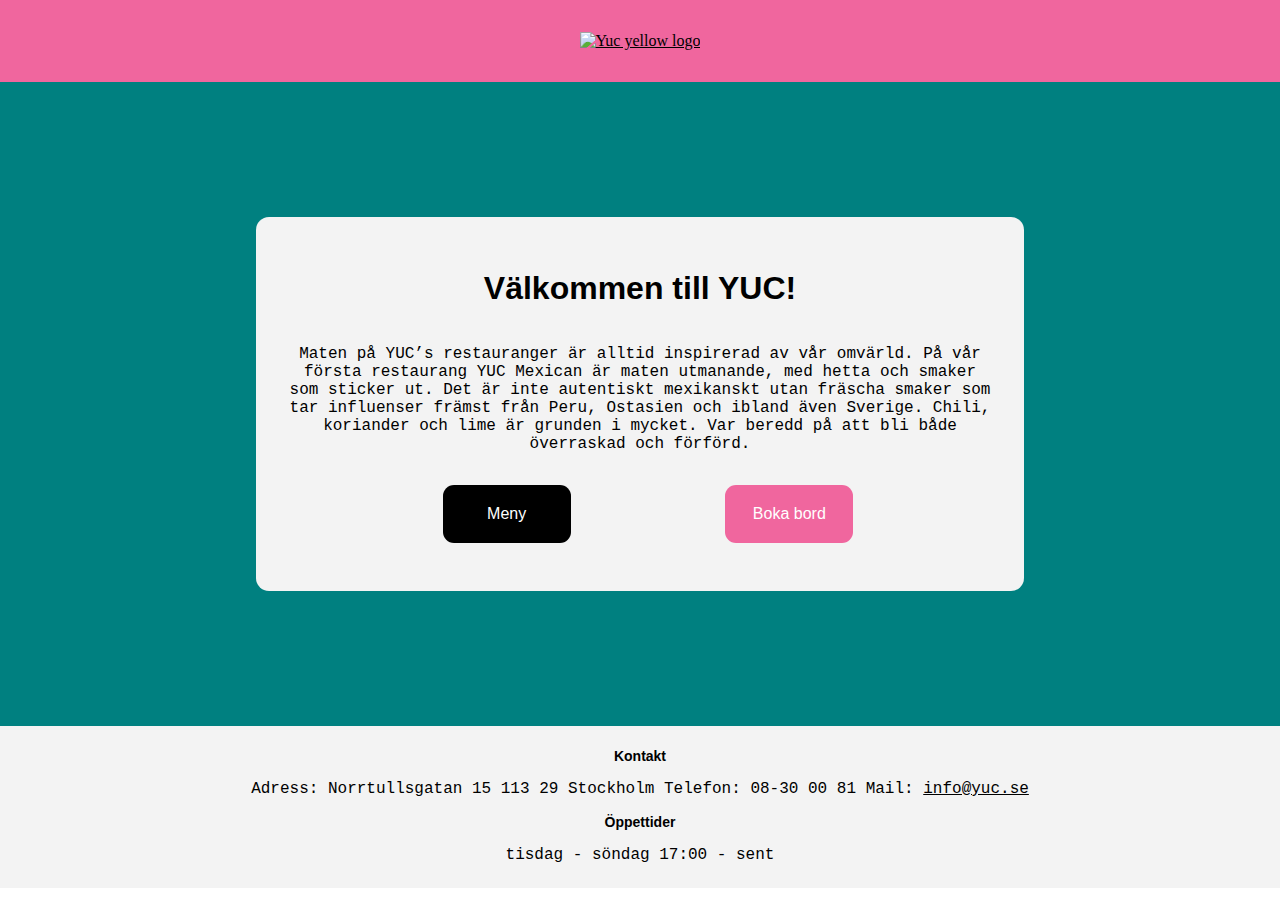
==== index.html @ b67307b0 "forms update" ====
<!DOCTYPE html>
<html lang="en">

<head>
    <meta charset="UTF-8">
    <meta http-equiv="X-UA-Compatible" content="IE=edge">
    <meta name="viewport" content="width=device-width, initial-scale=1.0">
    <title>YUC</title>
    <link href="stylesheet.css" rel="stylesheet">
</head>
<div class="hero-image">

    <body>

        <header class="flex-container1">
            <a href="index.html">
                <img src="https://yuc-se.gumlet.net/wp-content/uploads/logga_stor_gul.svg" alt="Yuc yellow logo"></a>
        </header>

        <article class="flex-container2">

            <h1>Välkommen till YUC!</h1>

            <p>Maten på YUC’s restauranger är alltid inspirerad av vår omvärld.
                På vår första restaurang YUC Mexican är maten utmanande, med hetta och smaker
                som sticker ut. Det är inte autentiskt mexikanskt utan fräscha smaker som tar
                influenser främst från Peru, Ostasien och ibland även Sverige.
                Chili, koriander och lime är grunden i mycket. Var beredd på att bli både
                överraskad och förförd.</p>

            <a href="#meny.html"><button class="button buttonMeny">Meny</button></a>
            <a href="form.html"><button class="button buttonBoka">Boka bord</button></a>
        </article>

        <footer class=flex-container3>
           
            <section>
                <h3>Kontakt</h3>
                <p>Adress: Norrtullsgatan 15
                    113 29 Stockholm

                    Telefon: 08-30 00 81

                    Mail:
                    <a href="mailto:info@yuc.se">info@yuc.se</a>
                </p>

                <h3>Öppettider</h3>
                <p>tisdag - söndag 17:00 - sent</p>
            </section>

        </footer>
    </body>

</div>
</html>
---- stylesheet.css ----
* {
   box-sizing: border-box;
 }

 .hero-image {
   background-image: url("https://yuc-se.gumlet.net/wp-content/uploads/dsc06551.jpg"); /* The image used */
   background-color:teal; /* Used if the image is unavailable */
   height: auto; /* You must set a specified height */
   background-position: center; /* Center the image */
   background-repeat: no-repeat; /* Do not repeat the image */
   background-size: cover; /* Resize the background image to cover the entire container */
 }

 .hero-image2 {
   background-image: url("https://yuc-se.gumlet.net/wp-content/uploads/dsc06570.jpg"); /* The image used */
   background-color:teal; /* Used if the image is unavailable */
   background-position: center; /* Center the image */
   background-repeat: no-repeat; /* Do not repeat the image */
   background-size: cover; /* Resize the background image to cover the entire container */
 }

 body {
   margin: 0%;
}
 
img {
   width: 15vh;
}
 
 
 .flex-container1 {
   display: flex;
   flex-direction: row;
   flex-wrap: wrap;
   background-color:#F0669E;
   align-items: center;
   justify-content: center;
   padding-top: 2em;
   padding-bottom: 2em;
   margin-bottom: 15vh;
}
 
 .flex-container2 {
   display: flex;
   flex-direction: row;
   flex-wrap: wrap;
   background-color:#F3F3F3;
   text-align: center;
   margin:auto;
   padding: 2em;
   width: 60%;
   align-items: center;
   justify-content:space-evenly;
   border-radius: 13px;
 }
 
 .flex-container3 {
   display: flex;
   flex-direction: row;
   flex-wrap: wrap;
   background-color: #F3F3F3;
   padding: 0.5em;
   text-align: center;
   margin-top: 15vh;
   align-items: center;
   justify-content: center;
   width: 100%;
 }

 .flex-container4 {
  background-color: #F3F3F3;
  padding: 5vh;
  margin: 10vh;
  box-sizing: border-box;
  border-radius: 11px;
  justify-content: space-between;
 } 

 textarea {
   width: 100%;
  height: 150px;
  padding: 12px 20px;
  box-sizing: border-box;
  border: 2px solid #ccc;
  border-radius: 4px;
  background-color: #f8f8f8;
  font-size: 16px;
  resize: none;
  font-size: 1.5vh;
 }
 
 input[type=text] {
   width: 100%;
   padding: 12px 20px;
   margin: 8px 0;
   box-sizing: border-box;
   font-family: 'Courier New', Courier, monospace;
 }


select {
   width: 100%;
   padding: 12px 20px;
   margin: 8px 0;
   box-sizing: border-box;
}

h1{
   font-family:Arial, Helvetica, sans-serif;
}
 
h3 {
   font-family: Arial, Helvetica, sans-serif ;
   font-size: 14px;
}
 
p {
   font-family: 'Courier New', Courier, monospace;
}

a {
color: black;
}
 
.buttonMeny {
   background-color: black;
   font-family:Arial, Helvetica, sans-serif;
   border: none;
   color: white;
   padding: 20px;
   text-align: center;
   text-decoration: none;
   font-size: 1em;
   margin: 1em;
   cursor: pointer;
   border-radius: 11px;
   width: 8em;
 }


.buttonMeny:hover {
   background-color:rgb(46, 45, 45)
}

 .buttonBoka {
   background-color: #F0669E;
   border: none;
   color: white;
   padding: 20px;
   text-align: center;
   text-decoration: none;
   font-size: 1em;
   margin: auto;
   cursor: pointer;
   border-radius: 11px;
   width: 8em;
 }

 .buttonBoka:hover {
   background-color:#bb567e;
}

button {
   background-color: #000000;
   border: none;
   color: white;
   padding: 20px;
   text-align: center;
   text-decoration: none;
   font-size: 1em;
   margin-top: 2em;
   cursor: pointer;
   border-radius: 11px;
   width: 8em;
}
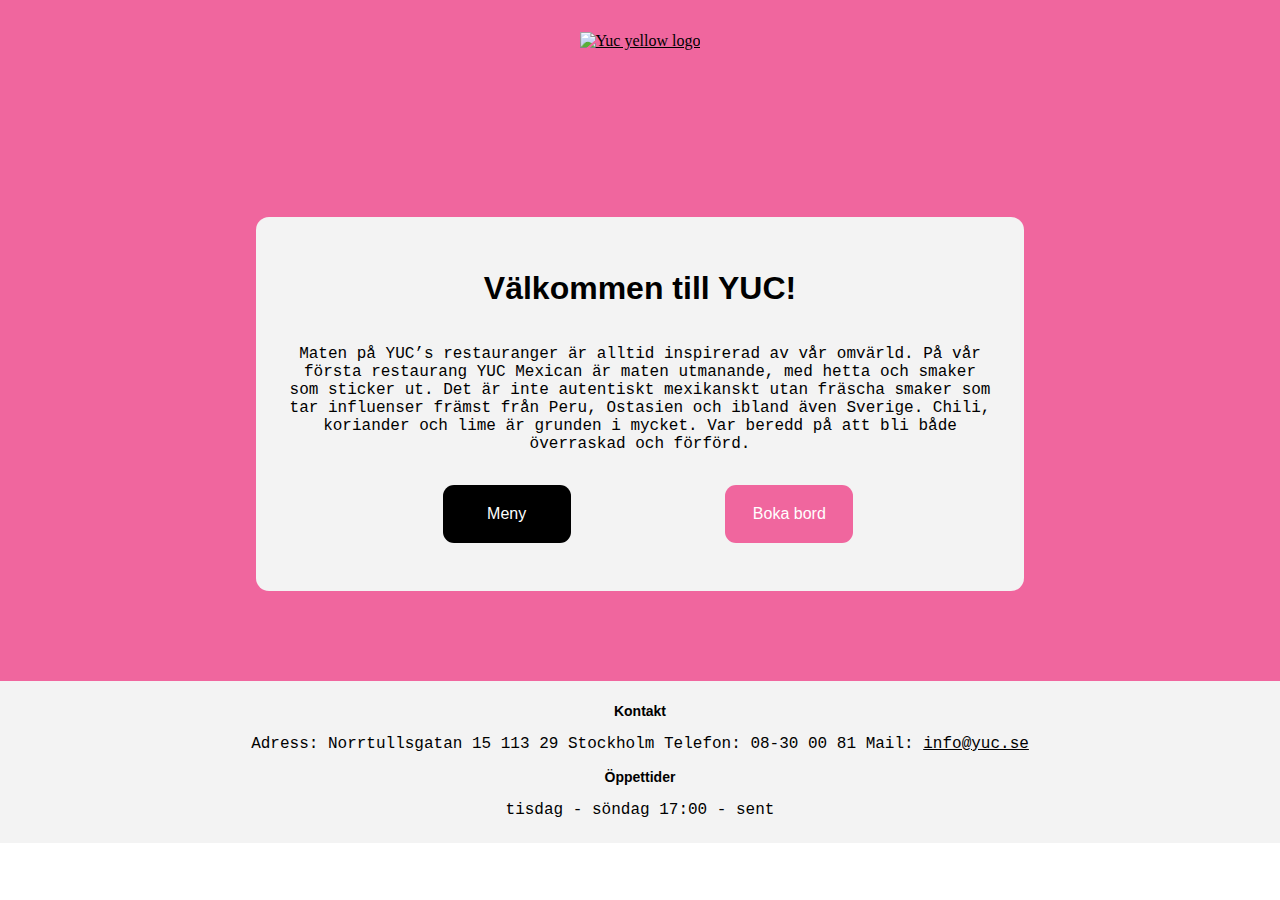
==== commit bd8f63f5: "update" ====
--- a/index.html
+++ b/index.html
@@ -8,13 +8,14 @@
     <title>YUC</title>
     <link href="stylesheet.css" rel="stylesheet">
 </head>
+
 <div class="hero-image">
 
     <body>
 
         <header class="flex-container1">
             <a href="index.html">
-                <img src="https://yuc-se.gumlet.net/wp-content/uploads/logga_stor_gul.svg" alt="Yuc yellow logo"></a>
+                <img class="logo" src="https://yuc-se.gumlet.net/wp-content/uploads/logga_stor_gul.svg" alt="Yuc yellow logo"></a>
         </header>
 
         <article class="flex-container2">
@@ -28,8 +29,8 @@
                 Chili, koriander och lime är grunden i mycket. Var beredd på att bli både
                 överraskad och förförd.</p>
 
-            <a href="#meny.html"><button class="button buttonMeny">Meny</button></a>
-            <a href="form.html"><button class="button buttonBoka">Boka bord</button></a>
+            <a class="knapp" href="Meny.html"><button class="button buttonMeny">Meny</button></a>
+            <a class="knapp" href="form.html"><button class="button buttonBoka">Boka bord</button></a>
         </article>
 
         <footer class=flex-container3>
--- a/stylesheet.css
+++ b/stylesheet.css
@@ -4,7 +4,7 @@
 
  .hero-image {
    background-image: url("https://yuc-se.gumlet.net/wp-content/uploads/dsc06551.jpg"); /* The image used */
-   background-color:teal; /* Used if the image is unavailable */
+   background-color:#F0669E; /* Used if the image is unavailable */
    height: auto; /* You must set a specified height */
    background-position: center; /* Center the image */
    background-repeat: no-repeat; /* Do not repeat the image */
@@ -13,21 +13,35 @@
 
  .hero-image2 {
    background-image: url("https://yuc-se.gumlet.net/wp-content/uploads/dsc06570.jpg"); /* The image used */
-   background-color:teal; /* Used if the image is unavailable */
+   background-color:#F0669E; /* Used if the image is unavailable */
    background-position: center; /* Center the image */
    background-repeat: no-repeat; /* Do not repeat the image */
    background-size: cover; /* Resize the background image to cover the entire container */
  }
 
+ .hero-image3 {
+  background-image: url("https://yuc-se.gumlet.net/wp-content/uploads/dsc00009.jpg");
+  background-color:#F0669E; /* Used if the image is unavailable */
+   height: auto; /* You must set a specified height */
+   background-position: center; /* Center the image */
+   background-repeat: no-repeat; /* Do not repeat the image */
+   background-size: cover; /* Resize the background image to cover the entire container */
+ }
+
+ img {
+  display: flexbox;
+  width: 60%;
+}
+
  body {
    margin: 0%;
 }
  
-img {
+.logo {
    width: 15vh;
 }
  
- 
+  /* header */
  .flex-container1 {
    display: flex;
    flex-direction: row;
@@ -40,6 +54,7 @@
    margin-bottom: 15vh;
 }
  
+/* innehåll */
  .flex-container2 {
    display: flex;
    flex-direction: row;
@@ -54,6 +69,7 @@
    border-radius: 13px;
  }
  
+ /* footer */
  .flex-container3 {
    display: flex;
    flex-direction: row;
@@ -61,12 +77,13 @@
    background-color: #F3F3F3;
    padding: 0.5em;
    text-align: center;
-   margin-top: 15vh;
    align-items: center;
    justify-content: center;
    width: 100%;
- }
-
+   margin-top: 10vh;
+ }
+
+  /* boka bord-formulär */
  .flex-container4 {
   background-color: #F3F3F3;
   padding: 5vh;
@@ -74,7 +91,18 @@
   box-sizing: border-box;
   border-radius: 11px;
   justify-content: space-between;
- } 
+} 
+
+/* meny */
+.flex-container5 {
+  padding: 5px;
+  display: flex;
+  flex-wrap: wrap;
+  justify-content: center;
+  align-items: center;
+  height: 50%;
+}
+
 
  textarea {
    width: 100%;
@@ -97,6 +125,14 @@
    font-family: 'Courier New', Courier, monospace;
  }
 
+ label {
+   width: 100%;
+   margin: 8px 0;
+   box-sizing: border-box;
+   font-family: 'Courier New', Courier, monospace;
+   font-weight: bold;
+ }
+
 
 select {
    width: 100%;
@@ -120,6 +156,10 @@
 
 a {
 color: black;
+}
+
+.knapp {
+  text-decoration: none;
 }
  
 .buttonMeny {
@@ -129,7 +169,6 @@
    color: white;
    padding: 20px;
    text-align: center;
-   text-decoration: none;
    font-size: 1em;
    margin: 1em;
    cursor: pointer;
@@ -148,7 +187,6 @@
    color: white;
    padding: 20px;
    text-align: center;
-   text-decoration: none;
    font-size: 1em;
    margin: auto;
    cursor: pointer;
@@ -164,7 +202,7 @@
    background-color: #000000;
    border: none;
    color: white;
-   padding: 20px;
+   padding: 15px;
    text-align: center;
    text-decoration: none;
    font-size: 1em;
@@ -172,4 +210,11 @@
    cursor: pointer;
    border-radius: 11px;
    width: 8em;
-}
+   display: block;
+   margin-left: auto;
+   margin-right: auto;
+}
+
+button:hover {
+   background-color:#F0669E;
+}